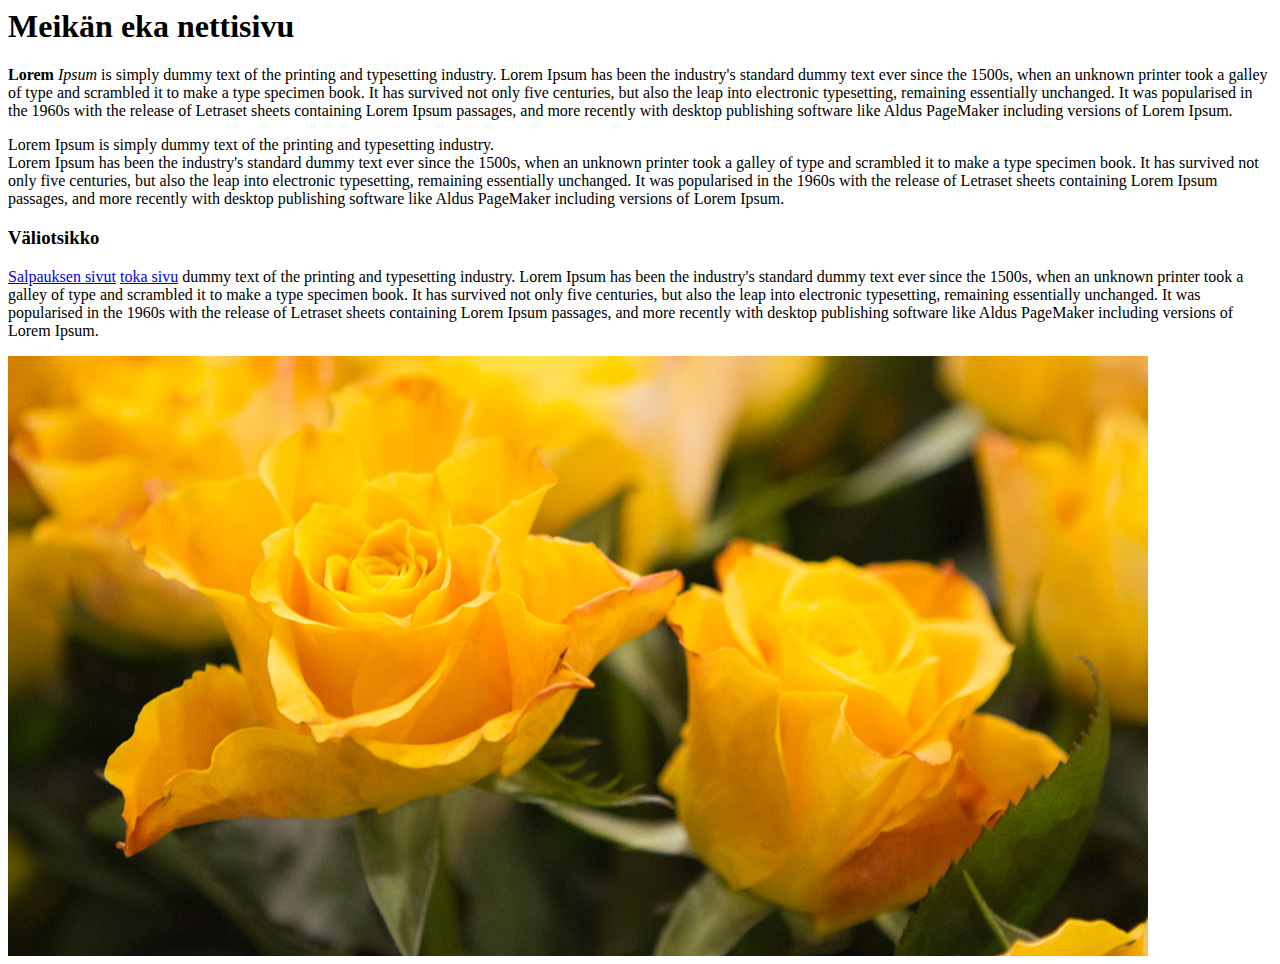
==== index.html @ dd58cb7a "Add files via upload" ====
<HTML>
	<HEAD>
		<TITLE>
			Mun sivu
		</TITLE>
	</HEAD>
	<BODY>
		<H1>Meikän eka nettisivu</H1>
		<P>
			<B>Lorem</B> <I>Ipsum</I> is simply dummy text of the printing and typesetting industry. Lorem Ipsum has been the industry's standard dummy text ever since the 1500s, when an unknown printer took a galley of type and scrambled it to make a type specimen book. It has survived not only five centuries, but also the leap into electronic typesetting, remaining essentially unchanged. It was popularised in the 1960s with the release of Letraset sheets containing Lorem Ipsum passages, and more recently with desktop publishing software like Aldus PageMaker including versions of Lorem Ipsum.
		</P>
		<P>
			Lorem Ipsum is simply dummy text of the printing and typesetting industry. 
			<BR>Lorem Ipsum has been the industry's standard dummy text ever since the 1500s, when an unknown printer took a galley of type and scrambled it to make a type specimen book. It has survived not only five centuries, but also the leap into electronic typesetting, remaining essentially unchanged. It was popularised in the 1960s with the release of Letraset sheets containing Lorem Ipsum passages, and more recently with desktop publishing software like Aldus PageMaker including versions of Lorem Ipsum.
		</P>
		<H3>Väliotsikko</H3>
		<P>
			<a href="http://www.salpaus.fi">Salpauksen sivut</a> <a href="toka.html">toka sivu</a> dummy text of the printing and typesetting industry. Lorem Ipsum has been the industry's standard dummy text ever since the 1500s, when an unknown printer took a galley of type and scrambled it to make a type specimen book. It has survived not only five centuries, but also the leap into electronic typesetting, remaining essentially unchanged. It was popularised in the 1960s with the release of Letraset sheets containing Lorem Ipsum passages, and more recently with desktop publishing software like Aldus PageMaker including versions of Lorem Ipsum.
		</P>
		<IMG SRC="kuvat/kukat.jpg">
	</BODY>
</HTML>
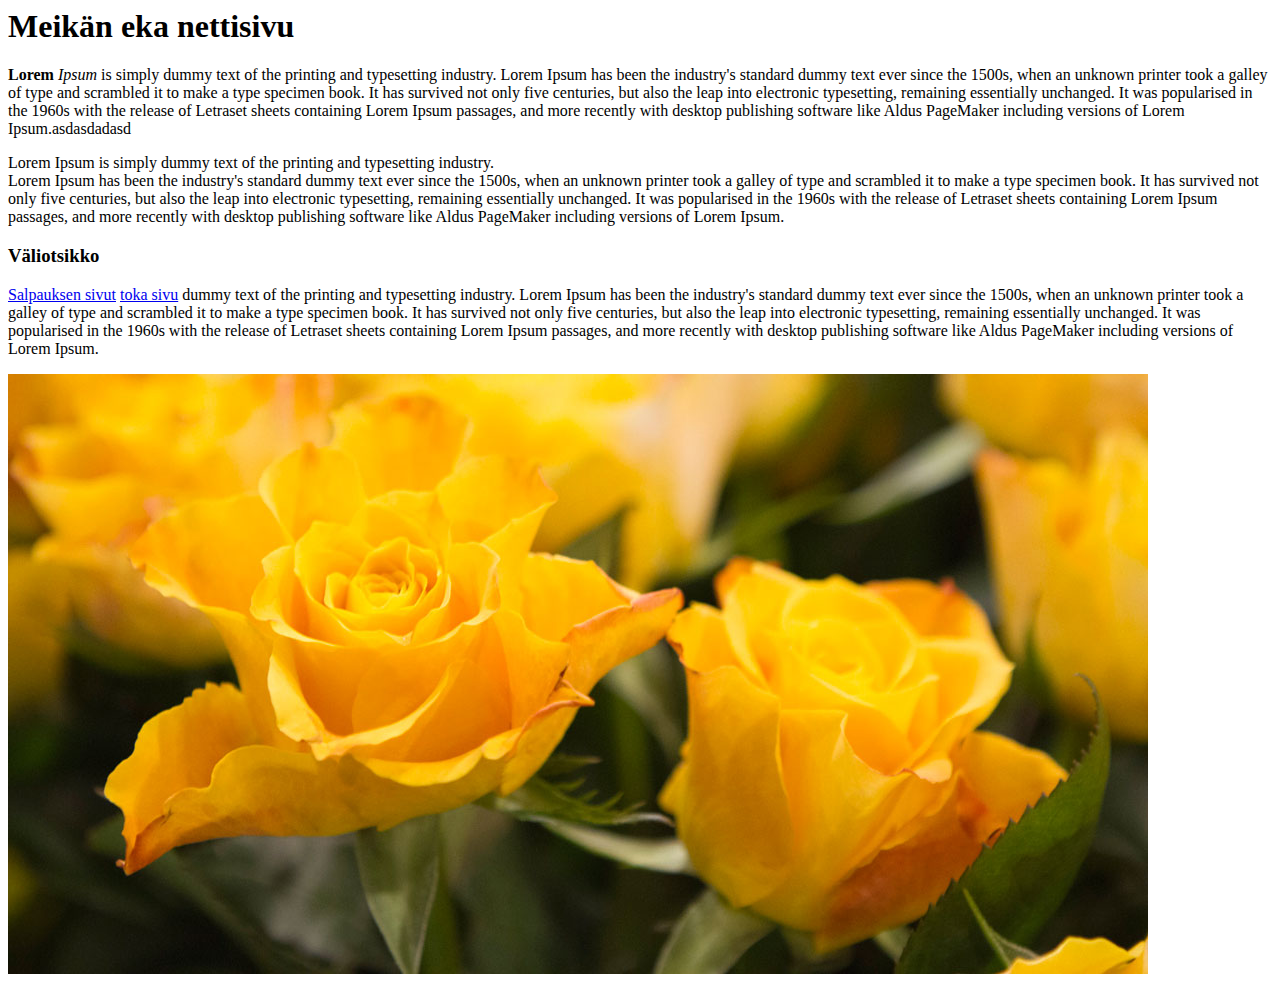
==== commit db0b91c4: "laitoin kommentin" ====
--- a/index.html
+++ b/index.html
@@ -7,7 +7,7 @@
 	<BODY>
 		<H1>Meikän eka nettisivu</H1>
 		<P>
-			<B>Lorem</B> <I>Ipsum</I> is simply dummy text of the printing and typesetting industry. Lorem Ipsum has been the industry's standard dummy text ever since the 1500s, when an unknown printer took a galley of type and scrambled it to make a type specimen book. It has survived not only five centuries, but also the leap into electronic typesetting, remaining essentially unchanged. It was popularised in the 1960s with the release of Letraset sheets containing Lorem Ipsum passages, and more recently with desktop publishing software like Aldus PageMaker including versions of Lorem Ipsum.
+			<B>Lorem</B> <I>Ipsum</I> is simply dummy text of the printing and typesetting industry. Lorem Ipsum has been the industry's standard dummy text ever since the 1500s, when an unknown printer took a galley of type and scrambled it to make a type specimen book. It has survived not only five centuries, but also the leap into electronic typesetting, remaining essentially unchanged. It was popularised in the 1960s with the release of Letraset sheets containing Lorem Ipsum passages, and more recently with desktop publishing software like Aldus PageMaker including versions of Lorem Ipsum.asdasdadasd
 		</P>
 		<P>
 			Lorem Ipsum is simply dummy text of the printing and typesetting industry. 
@@ -19,4 +19,6 @@
 		</P>
 		<IMG SRC="kuvat/kukat.jpg">
 	</BODY>
-</HTML>+</HTML>
+
+<!--Tällä sivulla vaan testailen HTML:ää-->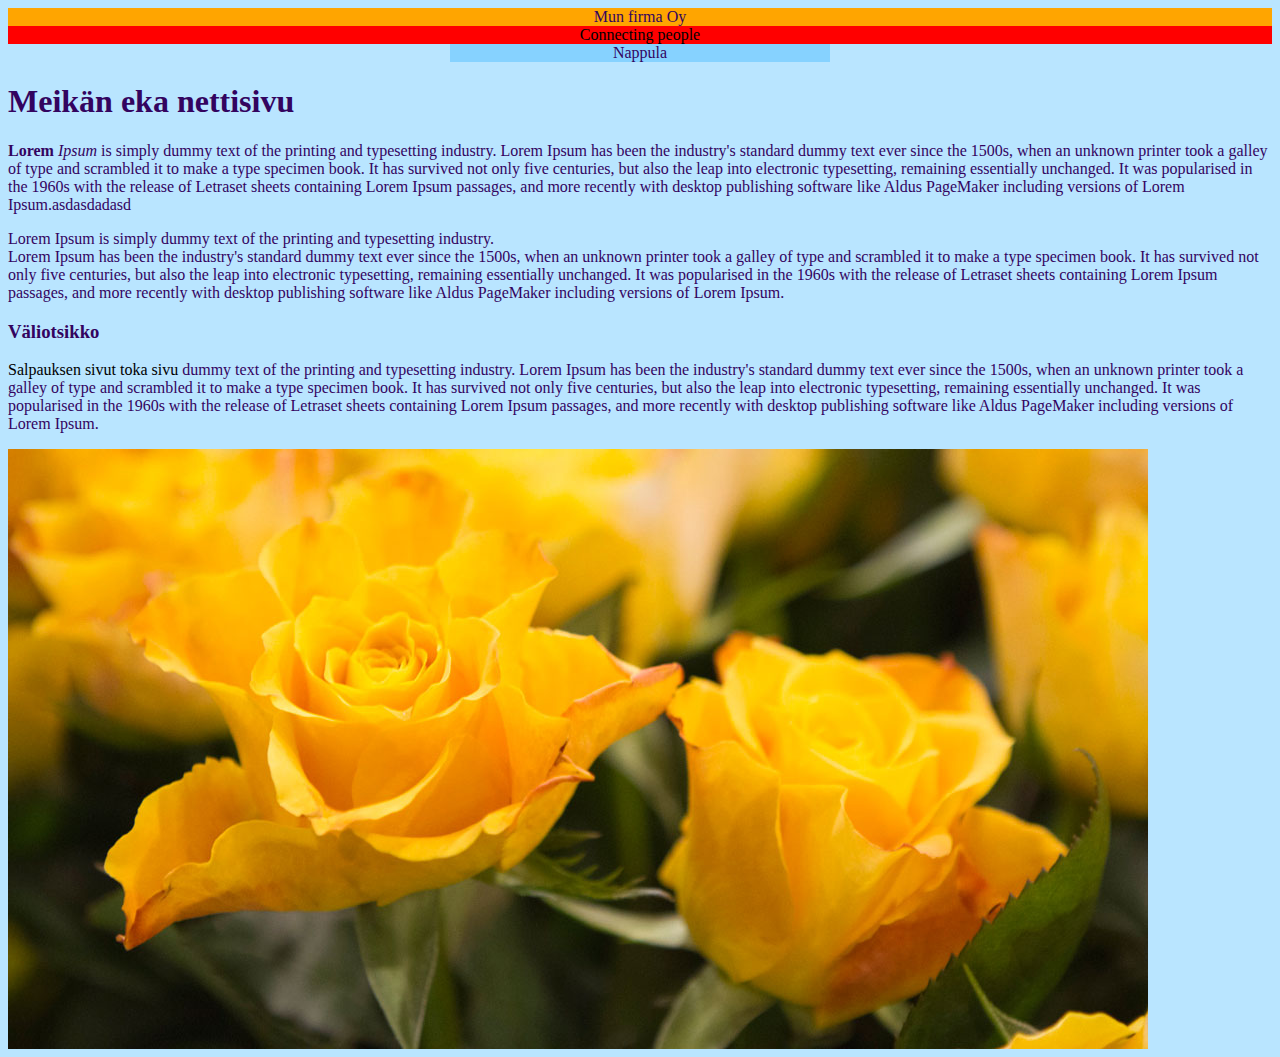
==== commit b06bf19d: "css" ====
--- a/index.html
+++ b/index.html
@@ -2,9 +2,20 @@
 	<HEAD>
 		<TITLE>
 			Mun sivu
-		</TITLE>
+		</TITLE>
+    <meta http-equiv="Content-Type" content="text/html" charset="utf-8"/>
+    <link rel="stylesheet" href="ulkoasu.css"/>
 	</HEAD>
-	<BODY>
+	<BODY>
+    <div class="otsikko">
+      Mun firma Oy
+    </div>
+    <div class="alaotsikko">
+      Connecting people
+    </div>
+    <div id="etusivunnappula">
+      Nappula
+    </div>
 		<H1>Meikän eka nettisivu</H1>
 		<P>
 			<B>Lorem</B> <I>Ipsum</I> is simply dummy text of the printing and typesetting industry. Lorem Ipsum has been the industry's standard dummy text ever since the 1500s, when an unknown printer took a galley of type and scrambled it to make a type specimen book. It has survived not only five centuries, but also the leap into electronic typesetting, remaining essentially unchanged. It was popularised in the 1960s with the release of Letraset sheets containing Lorem Ipsum passages, and more recently with desktop publishing software like Aldus PageMaker including versions of Lorem Ipsum.asdasdadasd
--- a/ulkoasu.css
+++ b/ulkoasu.css
@@ -0,0 +1,30 @@
+body{
+  background-color: rgba(0, 162, 255, 0.274);
+  color: rgb(51, 4, 95);
+}
+a{
+  text-decoration:none;
+  color:black;
+}
+a:hover{
+  color:#46FD05;
+}
+a:active{
+  color:aqua;
+}
+div{
+  background-color: purple;
+  text-align:center;
+}
+.otsikko{
+  background-color: orange;
+}
+.alaotsikko{
+  background-color: red;
+  color:black;
+}
+#etusivunnappula{
+  width:30%;
+  background-color: rgba(0, 162, 255, 0.274);
+  margin: auto;
+}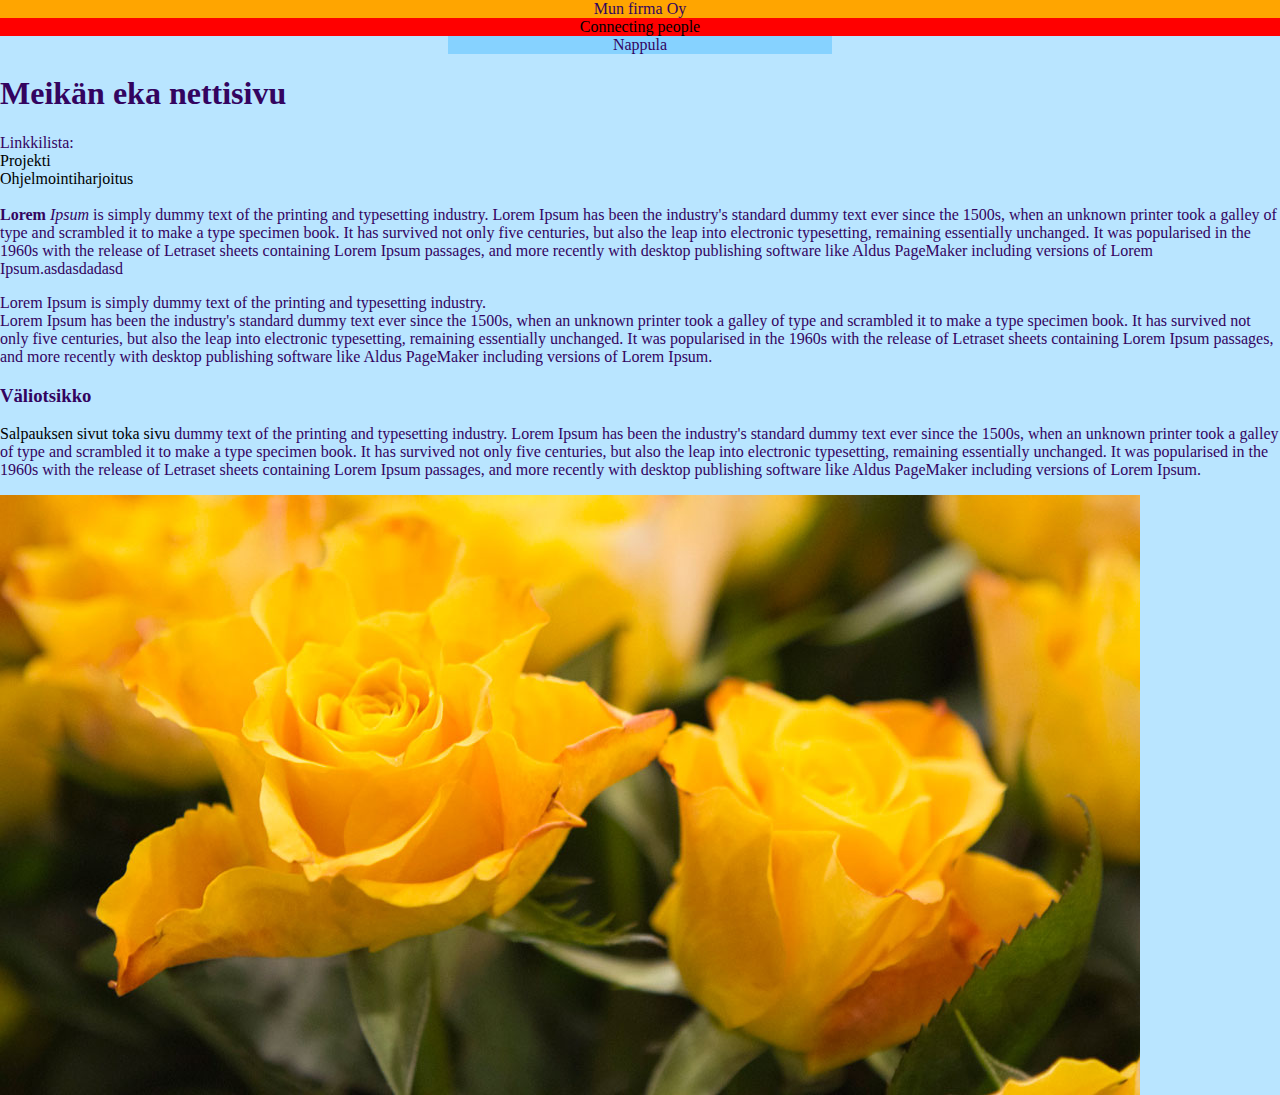
==== commit 0e5a5b96: "20200825" ====
--- a/index.html
+++ b/index.html
@@ -17,7 +17,10 @@
       Nappula
     </div>
 		<H1>Meikän eka nettisivu</H1>
-		<P>
+		<P>
+      Linkkilista:<br>
+      <a href="projekti.html">Projekti</a><br>
+      <a href="ohjelmointi.html">Ohjelmointiharjoitus</a><br><br>
 			<B>Lorem</B> <I>Ipsum</I> is simply dummy text of the printing and typesetting industry. Lorem Ipsum has been the industry's standard dummy text ever since the 1500s, when an unknown printer took a galley of type and scrambled it to make a type specimen book. It has survived not only five centuries, but also the leap into electronic typesetting, remaining essentially unchanged. It was popularised in the 1960s with the release of Letraset sheets containing Lorem Ipsum passages, and more recently with desktop publishing software like Aldus PageMaker including versions of Lorem Ipsum.asdasdadasd
 		</P>
 		<P>
--- a/ulkoasu.css
+++ b/ulkoasu.css
@@ -1,6 +1,7 @@
 body{
   background-color: rgba(0, 162, 255, 0.274);
   color: rgb(51, 4, 95);
+  margin:0px;
 }
 a{
   text-decoration:none;
@@ -18,6 +19,7 @@
 }
 .otsikko{
   background-color: orange;
+  margin:0%;
 }
 .alaotsikko{
   background-color: red;
@@ -27,4 +29,17 @@
   width:30%;
   background-color: rgba(0, 162, 255, 0.274);
   margin: auto;
+}
+#projektisivu{
+  background-color: blue;
+  color:purple;
+}
+.boksit{
+  list-style-type:none;
+}
+.koodausDiv{
+  background-color: wheat;
+}
+.ilmoitus{
+  background-color: wheat;
 }